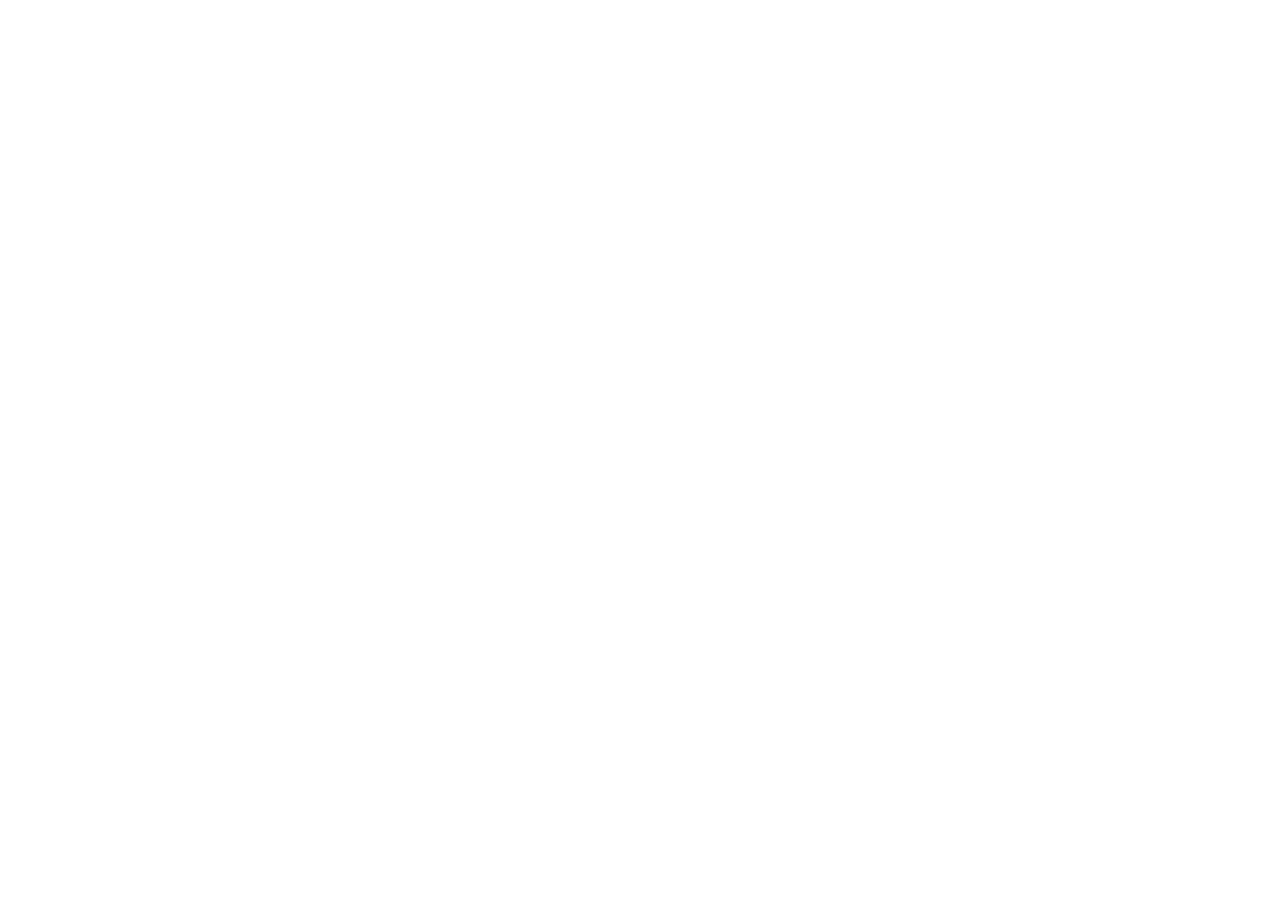
==== index.html @ 9b0c4c61 "no message" ====
<!DOCTYPE html>
<html lang="en">
<head>
    <meta charset="UTF-8">
    <meta name="viewport" content="width=device-width, initial-scale=1.0">
    <title>Document</title>
</head>
<body>
    
</body>
</html>
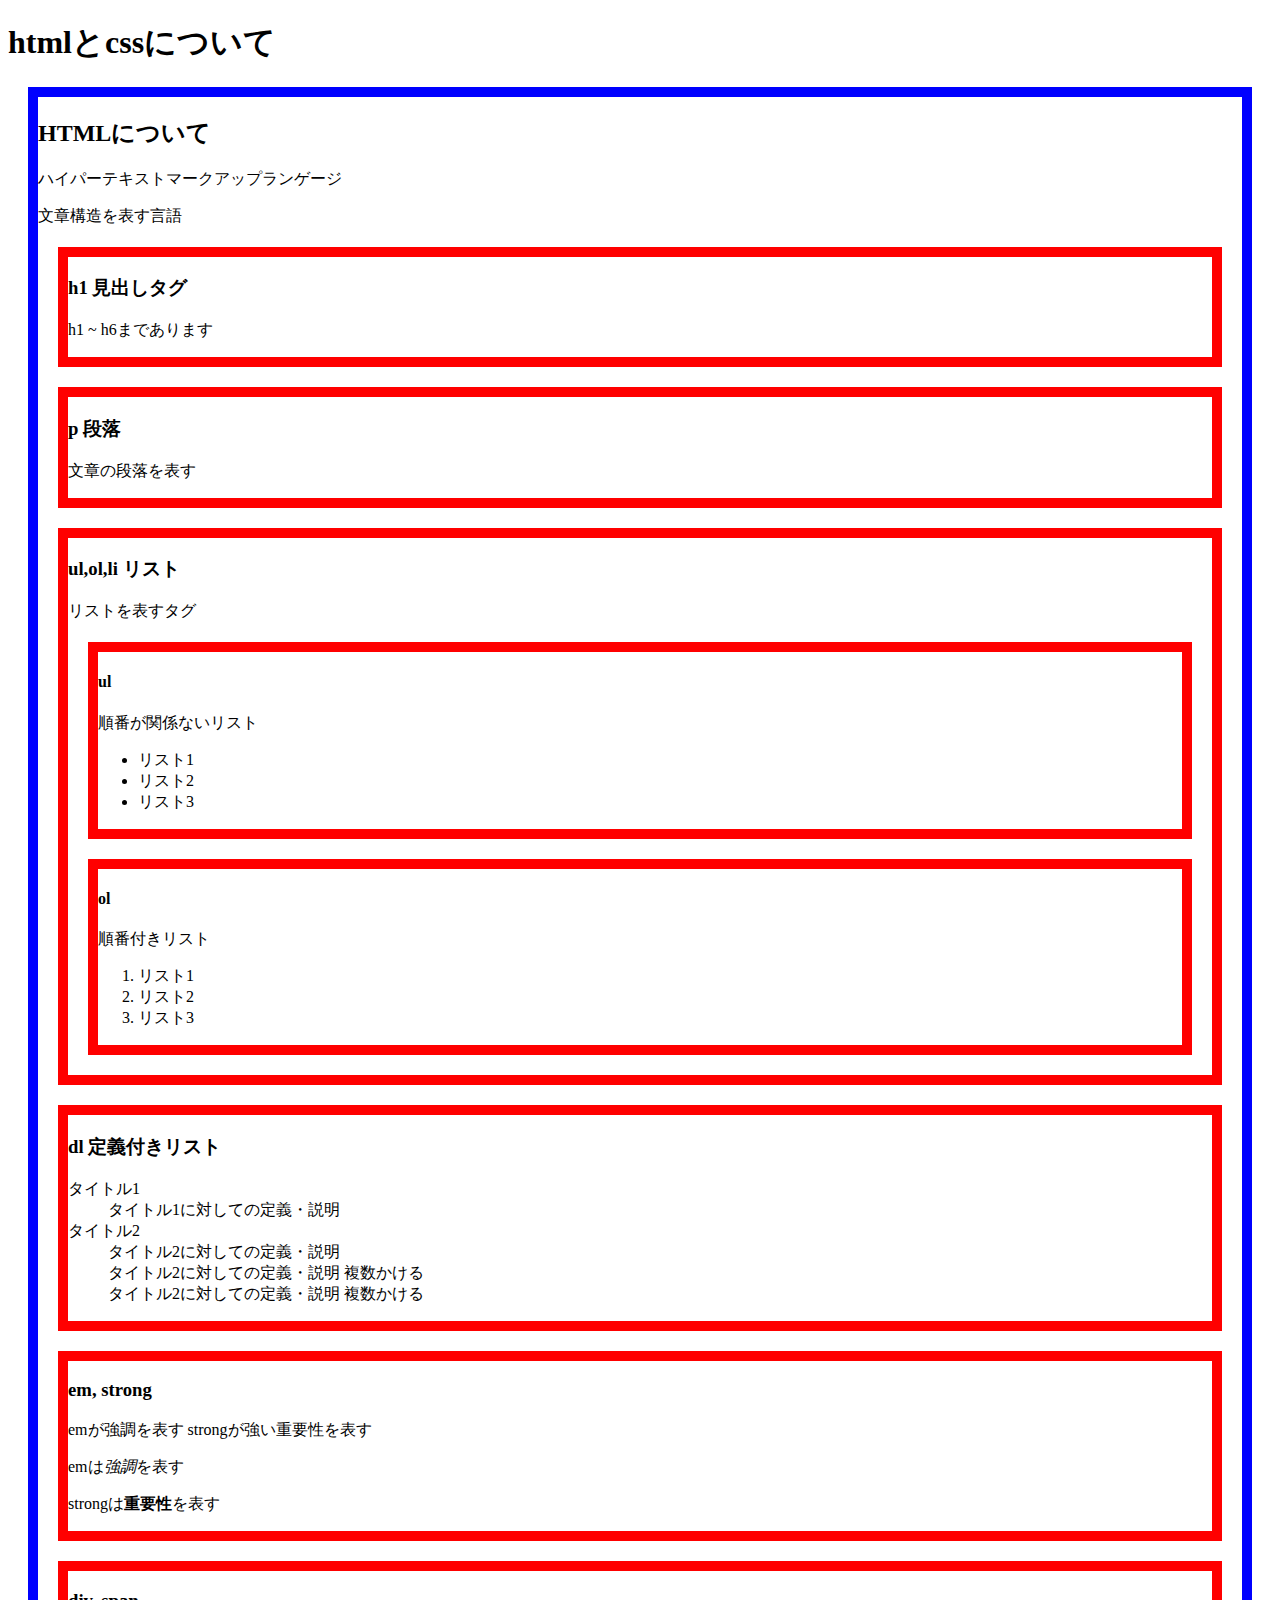
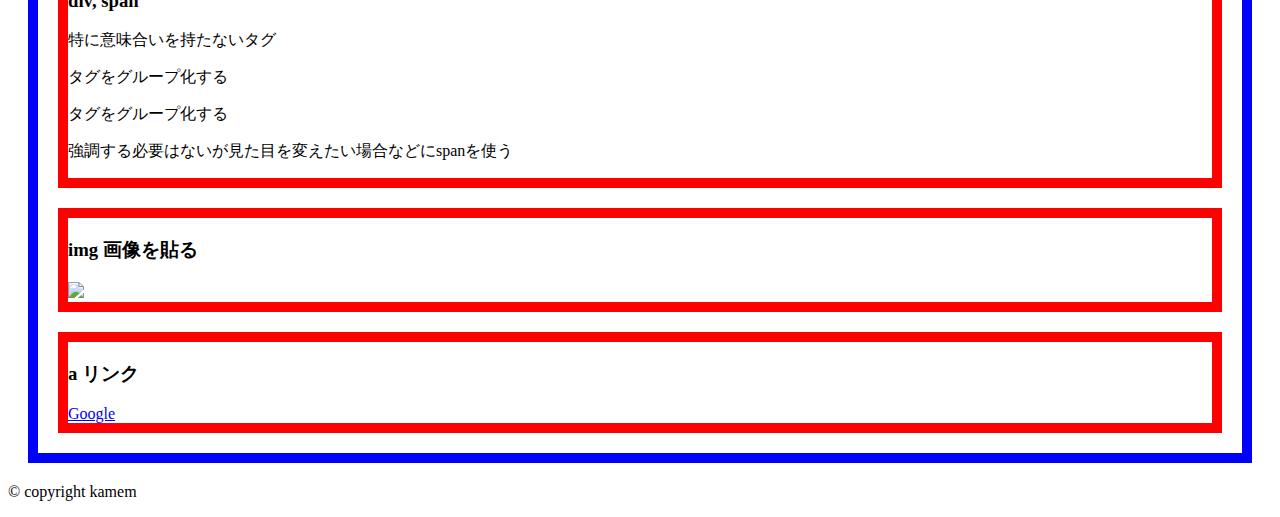
==== commit adaed893: "htmlファイルの追加と flowerの追加" ====
--- a/index.html
+++ b/index.html
@@ -1,11 +1,115 @@
 <!DOCTYPE html>
-<html lang="en">
-<head>
-    <meta charset="UTF-8">
-    <meta name="viewport" content="width=device-width, initial-scale=1.0">
-    <title>Document</title>
-</head>
-<body>
-    
-</body>
-</html>+<html lang="ja">
+  <head>
+    <meta charset="UTF-8" />
+    <meta name="viewport" content="width=device-width, initial-scale=1.0" />
+    <title>htmlとcssについて</title>
+    <style>
+      article {
+        margin: 20px;
+        border: 10px solid blue;
+      }
+      section {
+        margin: 20px;
+        border: 10px solid red;
+      }
+    </style>
+  </head>
+  <body>
+    <header>
+      <h1>htmlとcssについて</h1>
+    </header>
+
+    <main>
+      <article>
+        <h2>HTMLについて</h2>
+        <p>ハイパーテキストマークアップランゲージ</p>
+        <p>文章構造を表す言語</p>
+
+        <section>
+          <h3>h1 見出しタグ</h3>
+          <p>h1 ~ h6まであります</p>
+        </section>
+
+        <section>
+          <h3>p 段落</h3>
+          <p>文章の段落を表す</p>
+        </section>
+
+        <section>
+          <h3>ul,ol,li リスト</h3>
+          <p>リストを表すタグ</p>
+
+          <section>
+            <h4>ul</h4>
+            <p>順番が関係ないリスト</p>
+            <ul>
+              <li>リスト1</li>
+              <li>リスト2</li>
+              <li>リスト3</li>
+            </ul>
+          </section>
+
+          <section>
+            <h4>ol</h4>
+            <p>順番付きリスト</p>
+            <ol>
+              <li>リスト1</li>
+              <li>リスト2</li>
+              <li>リスト3</li>
+            </ol>
+          </section>
+        </section>
+
+        <section>
+          <h3>dl 定義付きリスト</h3>
+
+          <dl>
+            <dt>タイトル1</dt>
+            <dd>タイトル1に対しての定義・説明</dd>
+            <dt>タイトル2</dt>
+            <dd>タイトル2に対しての定義・説明</dd>
+            <dd>タイトル2に対しての定義・説明 複数かける</dd>
+            <dd>タイトル2に対しての定義・説明 複数かける</dd>
+          </dl>
+        </section>
+
+        <section>
+          <h3>em, strong</h3>
+          <p>emが強調を表す strongが強い重要性を表す</p>
+          <p>emは<em>強調</em>を表す</p>
+          <p>strongは<strong>重要性</strong>を表す</p>
+        </section>
+
+        <section>
+          <h3>div, span</h3>
+          <p>特に意味合いを持たないタグ</p>
+
+          <div>
+            <p>タグをグループ化する</p>
+            <p>タグをグループ化する</p>
+          </div>
+          <p>
+            強調する必要はないが見た目を変えたい場合などに<span>span</span>を使う
+          </p>
+        </section>
+
+        <section>
+          <h3>img 画像を貼る</h3>
+          <img
+            src="https://thumb.photo-ac.com/fa/fa97e4244605c650681207714f9e32c3_t.jpeg"
+          />
+        </section>
+
+        <section>
+          <h3>a リンク</h3>
+          <a href="https://google.com/">Google</a>
+        </article>
+      </article>
+    </main>
+
+    <footer>
+      <p>&copy; copyright kamem</p>
+    </footer>
+  </body>
+</html>
